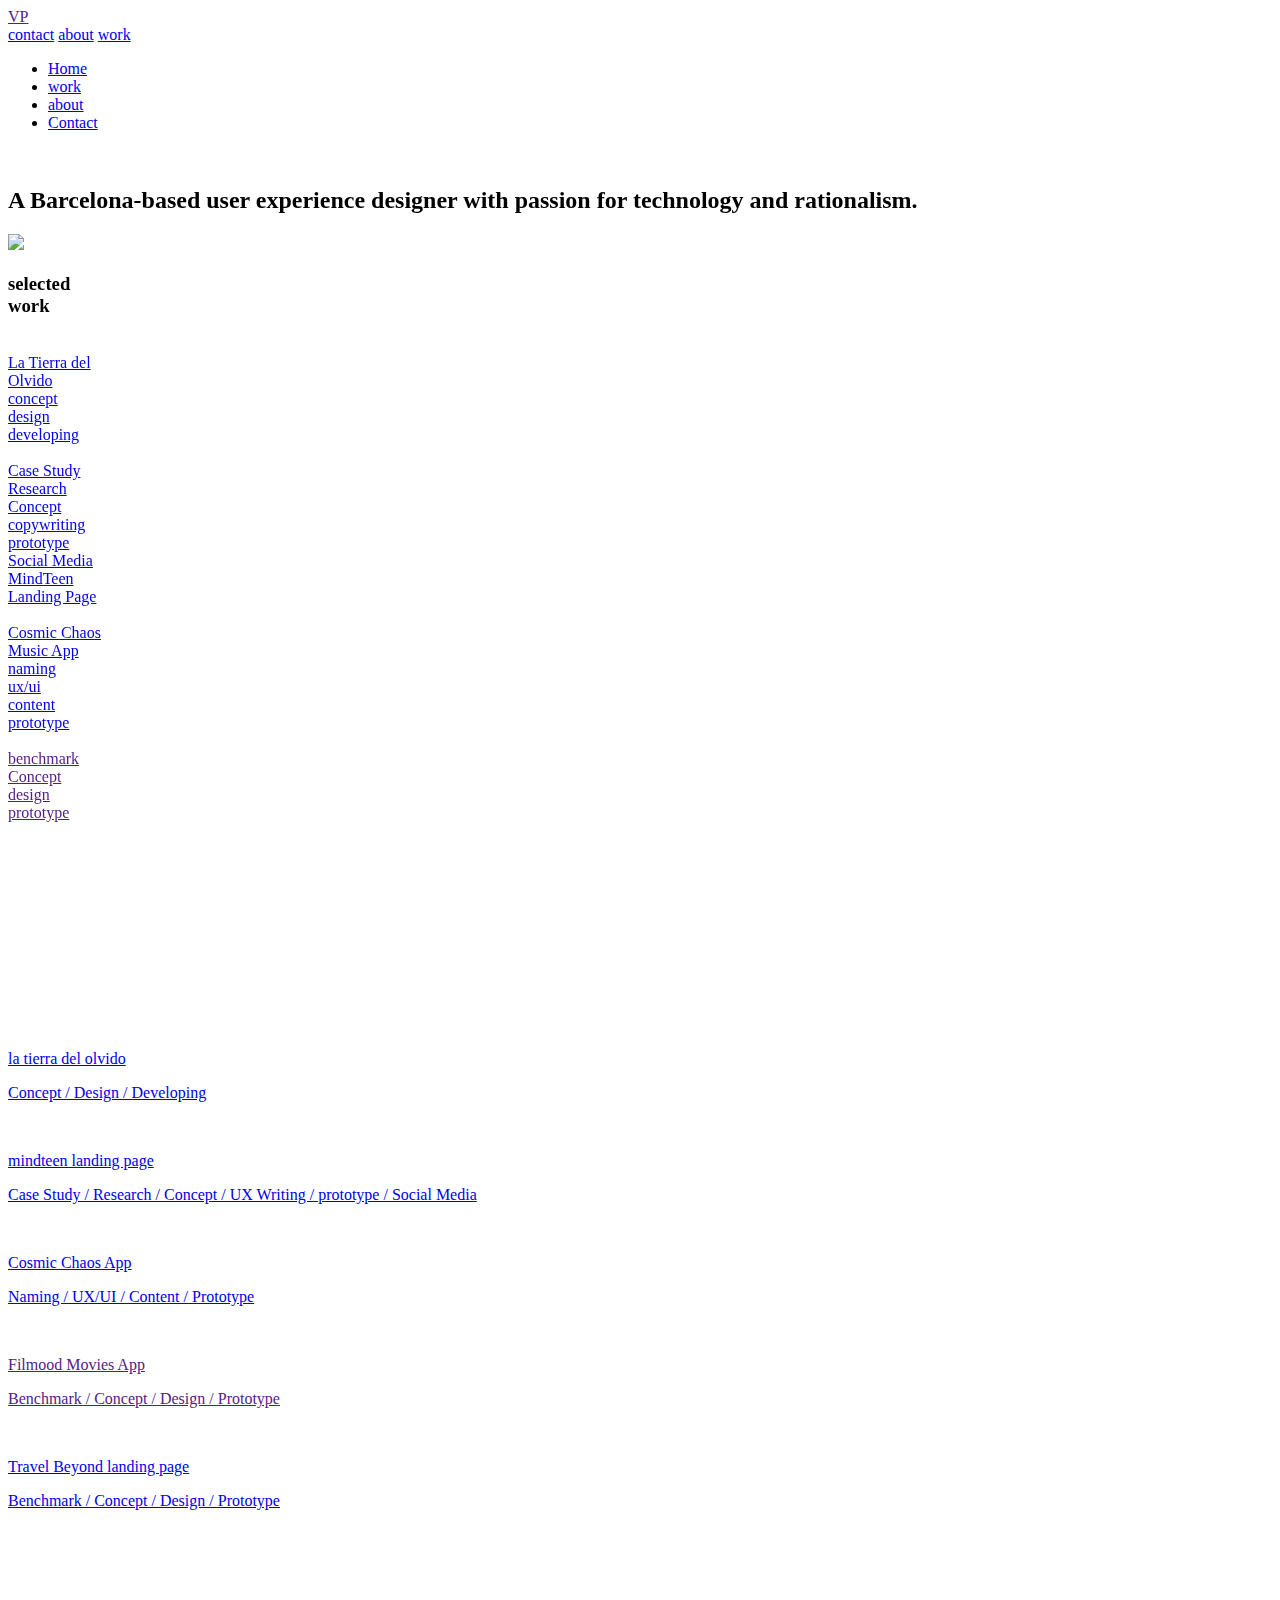
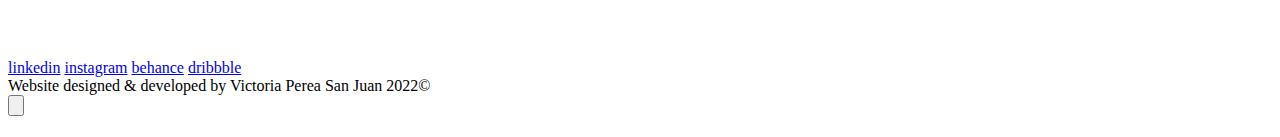
==== index.html @ 1631d2af "30-4-11-58" ====
<!DOCTYPE html>
<html lang="en">
<head>
    <meta charset="UTF-8">
    <meta http-equiv="X-UA-Compatible" content="IE=edge">
    <meta name="viewport" content="width=device-width, initial-scale=1.0">
  <title>HELLO</title>
  <link rel="stylesheet" href="./assets/css/style.css">
  <link rel="stylesheet" href="./assets/css/switzer.css">
  <link rel="stylesheet" href="./assets/js/aos.js">
  <link rel="stylesheet" href="./assets/js/type.js">
  <link rel="stylesheet" href="https://unpkg.com/aos@next/dist/aos.css"/>
<link rel="preconnect" href="https://fonts.googleapis.com">
<link href="https://fonts.googleapis.com/css2?family=Playfair+Display:ital@1&display=swap" rel="stylesheet">
<link href="./assets/css/pointer.css" rel="stylesheet">
<script src="./assets/js/scrollup.js"></script>
       
    </head>
    <body>

        <header>
        
            <div class="logo">
                <a class="vp" href="">VP</a>
            </div>
            <nav class="menu">
                <div class="cajasheader">
                <a class="contact" href="#contact-ancla">contact</a>
                <a class="about" href="about.html">about</a>
                <a class="work" href="#selected-work">work</a>
                </div>

                <div class="burger">
                
                    <!-- Everything below this is part of the burger menu-->
                    </div>
                    <div class="button_container" id="toggle"><span class="top"></span><span class="middle"></span><span class="bottom"></span></div>
                    <div class="overlay" id="overlay">
                    <nav class="overlay-menu">
                        <ul>
                            <li class="borderb js-close-menu"><a href="index.html">Home</a></li>
                            <li class="borderb js-close-menu"><a href="#selected-work">work</a></li>
                            <li class="borderb js-close-menu"><a href="about.html">about</a></li>
                            <li class="borderb js-close-menu"><a href="#contact-ancla">Contact</a></li>
                        </ul>
                    </nav>
                </div>
    
        <script src='https://cdnjs.cloudflare.com/ajax/libs/jquery/2.1.3/jquery.min.js'></script><script  src="/assets/js/script.js"></script>
    
            </nav>
       
        </header>
        
        <div class= "columna">
            <img class="figura2" src="./assets/img/figura2.svg" alt="">

            <div class="h1h2">
                <h1 id="quote"></h1>

                <h2 data-aos="fade-right"
                data-aos-duration="3000">A Barcelona-based user experience designer with passion for technology and rationalism.</h2>
            </div>

            <div class="formas">
                <img class="figura" src="./assets/img/figura.svg">
            </div>

        </div>


        <div id="selected-work"></div>
    <div class="container border">
        <h3 data-aos="fade-right" data-aos-duration="1000"> 
            selected <br>work
        </h3>
    </div>

        <a href="./work.html" class="project border">
            <img  class="treballs1" src="./assets/img/mockterra-2.png" alt="">
            
            <div class="container flex">
                <div data-aos="fade-right" data-aos-duration="1000" class="frase1">
                        La Tierra del<br>Olvido
                    </div>
                    <div data-aos="fade-left" data-aos-duration="1000" class="desc1">
                        concept <br>design <br>developing
                    </div>
            </div>
        </a>

        <a href="work-3.html" class="project border">
            <img  class="treballs1" src="./assets/img/mindteen-1.webp" alt="">

            <div class="container flex">
                <div data-aos="fade-right" data-aos-duration="1000" class="frase2">Case Study<br>Research <br>Concept<br> copywriting <br> prototype <br> Social Media</div>
                    <div data-aos="fade-left" data-aos-duration="1000" class="desc2">
                        MindTeen<br>Landing Page
                    </div>
            </div>
        </a>

        <a href="work-2.html" class="project border">
            <img  class="treballs1" src="./assets/img/mockupcosmic3.webp" alt="">

                <div class="container flex">
                    <div data-aos="fade-right" data-aos-duration="1000" class="frase1">
                        Cosmic Chaos<br>Music App
                    </div>
                    <div data-aos="fade-left" data-aos-duration="1000" class="desc1">naming<br>ux/ui<br>content<br>prototype
                    </div>
                </div>
        </a>

        <a href="" class="project border">
            <img  class="treballs1" src="./assets/img/minteen.jpg" alt="">

                <div class="container flex">
                    <div data-aos="fade-right" data-aos-duration="1000" class="frase2">benchmark<br>Concept<br>design<br>prototype</div>
                    <div data-aos="fade-left" data-aos-duration="1000" class="desc2">
                   Filmood<br>Movies app
                    </div>
                </div>
        </a>

        <a href="work-4.html" class="project border">
            <img  class="treballs1" src="./assets/img/mobile.jpg" alt="">

                <div class="container flex">
                    <div data-aos="fade-right" data-aos-duration="1000" class="frase1">
                        <p id="travel-beyond">Travel Beyond</p>Landing Page
                    </div>
                    <div data-aos="fade-left" data-aos-duration="1000" class="desc1">benchmark<br>Concept<br>design<br>prototype
                    </div>
                </div>
        </a>

    


    <div class="responsiveimg">

        <a class="enlaces_projects_rpv" href="./work.html">
            <img data-aos="fade-up" data-aos-duration="1000" class="treballs" src="./assets/img/laterra.png" alt="">
                <div class="responsivetext">
                    <p class="titulrspnv">la tierra del olvido
                        <p id="textminor">Concept / Design / Developing</p>
                </p> 
                </div>
        </a>

        <a class="enlaces_projects_rpv" href="work-3.html">
            <img data-aos="fade-up" data-aos-duration="1000" class="treballs" src="./assets/img/landingmindteen.png" alt="">
                <div class="responsivetext">
                    <p class="titulrspnv">mindteen landing page
                        <p id="textminor">Case Study / Research / Concept / UX Writing / prototype / Social Media</p>
                </p> 
                </div>
        </a>

        <a class="enlaces_projects_rpv" href="work-2.html">
            <img data-aos="fade-up" data-aos-duration="1000" class="treballs" src="./assets/img/mockup2.jpg" alt="">
                <div class="responsivetext">
                    <p class="titulrspnv">Cosmic Chaos App
                        <p id="textminor">Naming / UX/UI / Content / Prototype</p>
                </p> 
                </div>
        </a>

        <a class="enlaces_projects_rpv" href="">
            <img data-aos="fade-up" data-aos-duration="1000" class="treballs" src="./assets/img/filmood1.jpg" alt="">
                <div class="responsivetext">
                    <p class="titulrspnv">Filmood Movies App
                        <p id="textminor">Benchmark / Concept / Design / Prototype</p>
                </p> 
                </div>
        </a>

        <a class="enlaces_projects_rpv" href="work-4.html">
            <img data-aos="fade-up" data-aos-duration="1000" class="treballs" src="./assets/img/travel__beyond_mockup_1.png" alt="">
                <div class="responsivetext">
                    <p class="titulrspnv">Travel Beyond landing page
                        <p id="textminor">Benchmark / Concept / Design / Prototype</p>
                </p> 
                </div>
        </a>
        
       
    </div>


    <h4 data-aos="fade-right" data-aos-duration="1000">
        <a href="about.html">WHO IS<br>ME?</a>
    </h4>

    <div id="contact-ancla"></div>
    <h5 data-aos="fade-up"
    data-aos-duration="3000">
        Want to cycle with me or do you prefer to be my gym bro?
Well, we can also work together<br>🡣
    <div class="mail">
        <a href="mailto:v.vperea@gmail.com">v.vperea@gmail.com</a>
    </div>
    </h5>

    <footer>
        <div class="rrss">
            
                <a href="https://www.linkedin.com/in/victoria-perea-sanjuan/" target="_blank" rel="noopener noreferrer">linkedin</a>
                <a href="https://www.instagram.com/vickyabyss/"  target="_blank" rel="noopener noreferrer">instagram</a>
                <a href="https://www.behance.net/vickyabyss" target="_blank" rel="noopener noreferrer">behance</a>
                <a href="https://dribbble.com/Vickyperea"  target="_blank" rel="noopener noreferrer">dribbble</a>
        </div>

        <div class="copy">
            Website designed & developed by Victoria Perea San Juan 2022©
        </div>
    </footer>
                
    <button onclick="topFunction()" id="myBtn" title="Go to top">
        <img data-aos="fade-up" data-aos-duration="1000" class="button" src="./assets/img/Group 9.svg" alt="">
    </button>

        <script  src="./assets/js/type.js"></script>
        <script src="https://unpkg.com/aos@next/dist/aos.js"></script>
        <script>
          AOS.init();
        </script>
</body>
    <script src="./assets/js/pointer.js"></script>
    <script>
        init_pointer({s
            
        })
    </script>
</html>
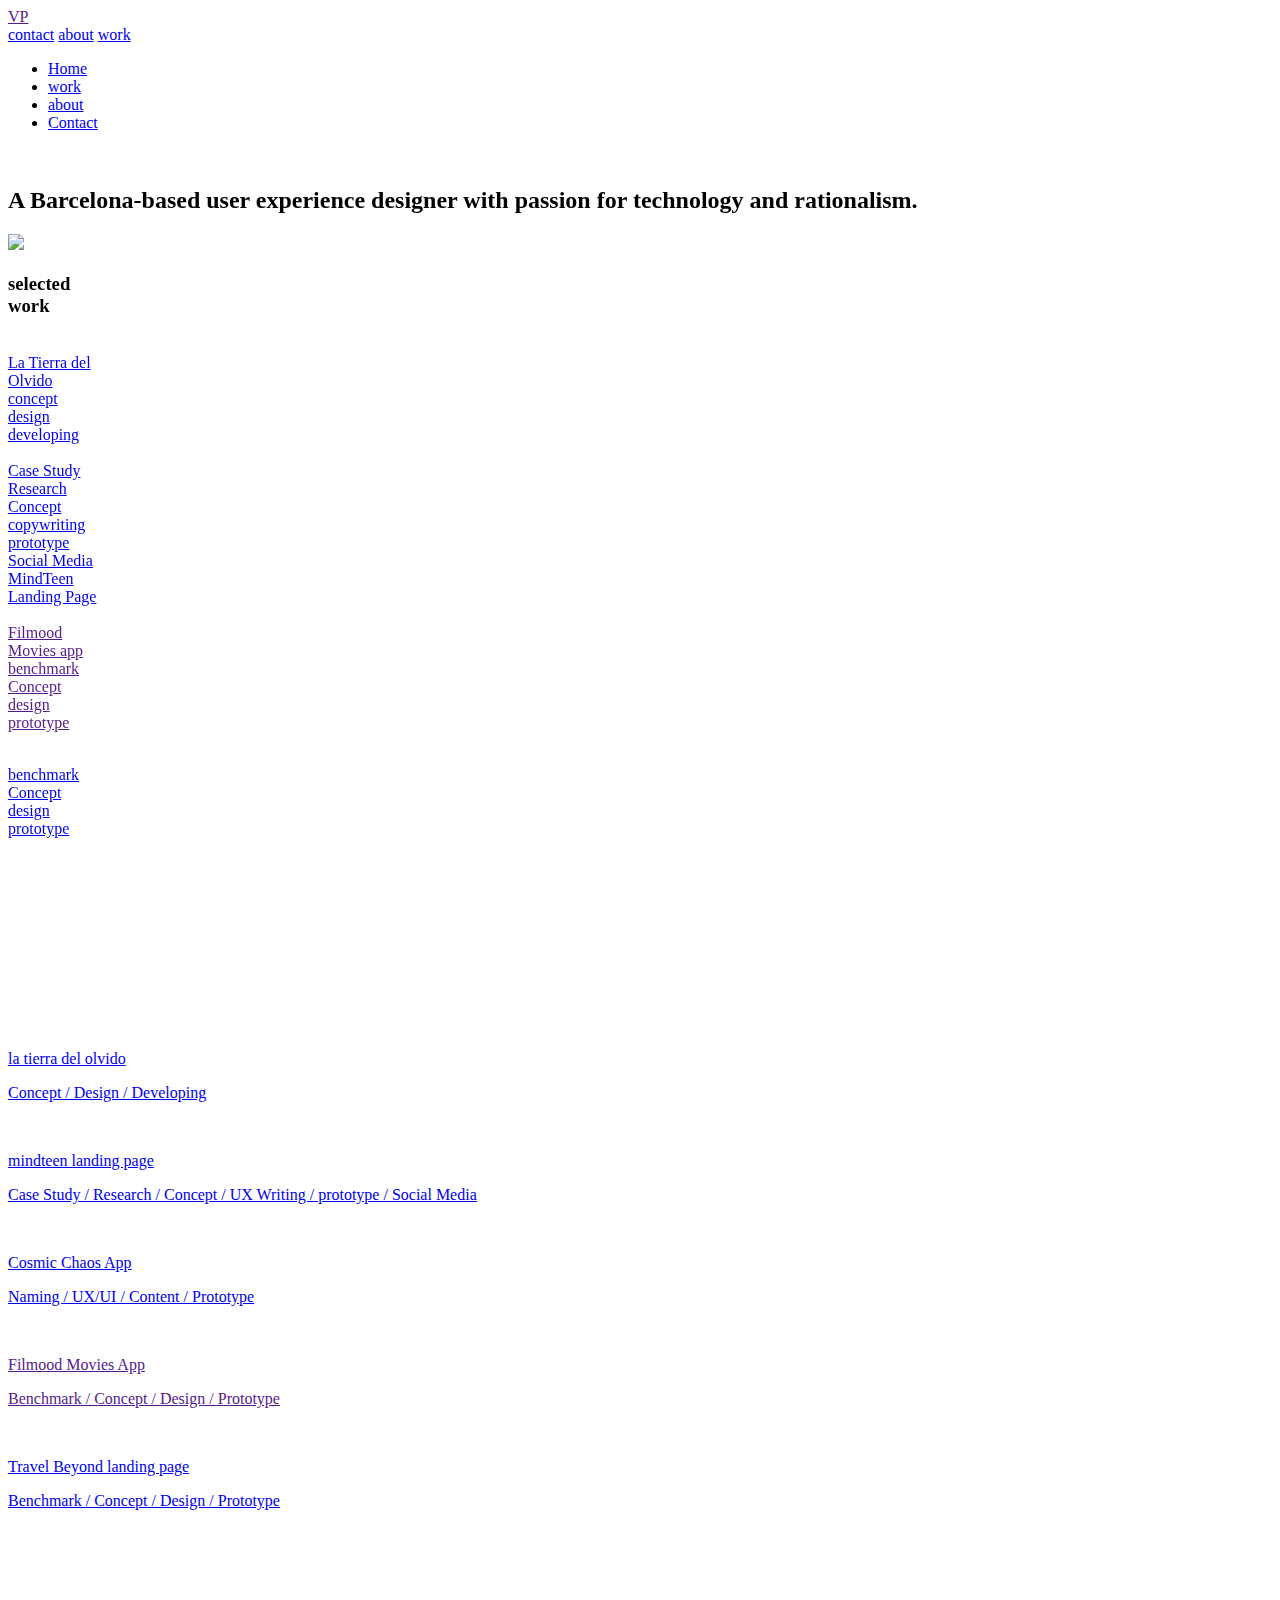
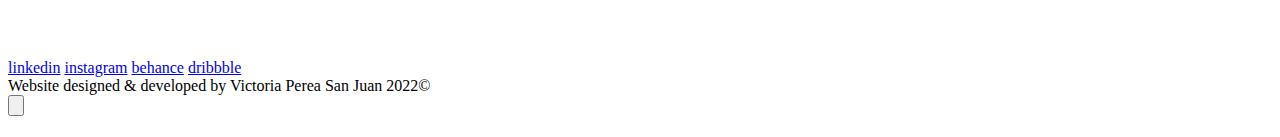
==== commit 2c71fd42: "domingo" ====
--- a/index.html
+++ b/index.html
@@ -100,6 +100,30 @@
             </div>
         </a>
 
+        <a href="" class="project border">
+            <img  class="treballs1" src="./assets/img/filmood1.jpg" alt="">
+
+                <div class="container flex">
+                    <div data-aos="fade-right" data-aos-duration="1000" class="frase1">Filmood<br>Movies app</div>
+                    <div data-aos="fade-left" data-aos-duration="1000" class="desc1">
+                        benchmark<br>Concept<br>design<br>prototype
+                    </div>
+                </div>
+        </a>
+
+        <a href="work-4.html" class="project border">
+            <img  class="treballs1" src="./assets/img/mobile.jpg" alt="">
+
+                <div class="container flex">
+                    <div data-aos="fade-right" data-aos-duration="1000" class="frase2">
+                        <p>benchmark<br>Concept<br>design<br>prototype
+                    </div>
+                    <div data-aos="fade-left" data-aos-duration="1000"  id="travel-beyond" class="desc2">Travel Beyond<br>Landing Page
+                    </div>
+                </div>
+        </a>
+
+
         <a href="work-2.html" class="project border">
             <img  class="treballs1" src="./assets/img/mockupcosmic3.webp" alt="">
 
@@ -112,28 +136,6 @@
                 </div>
         </a>
 
-        <a href="" class="project border">
-            <img  class="treballs1" src="./assets/img/minteen.jpg" alt="">
-
-                <div class="container flex">
-                    <div data-aos="fade-right" data-aos-duration="1000" class="frase2">benchmark<br>Concept<br>design<br>prototype</div>
-                    <div data-aos="fade-left" data-aos-duration="1000" class="desc2">
-                   Filmood<br>Movies app
-                    </div>
-                </div>
-        </a>
-
-        <a href="work-4.html" class="project border">
-            <img  class="treballs1" src="./assets/img/mobile.jpg" alt="">
-
-                <div class="container flex">
-                    <div data-aos="fade-right" data-aos-duration="1000" class="frase1">
-                        <p id="travel-beyond">Travel Beyond</p>Landing Page
-                    </div>
-                    <div data-aos="fade-left" data-aos-duration="1000" class="desc1">benchmark<br>Concept<br>design<br>prototype
-                    </div>
-                </div>
-        </a>
 
     
 
@@ -158,6 +160,7 @@
                 </div>
         </a>
 
+    
         <a class="enlaces_projects_rpv" href="work-2.html">
             <img data-aos="fade-up" data-aos-duration="1000" class="treballs" src="./assets/img/mockup2.jpg" alt="">
                 <div class="responsivetext">
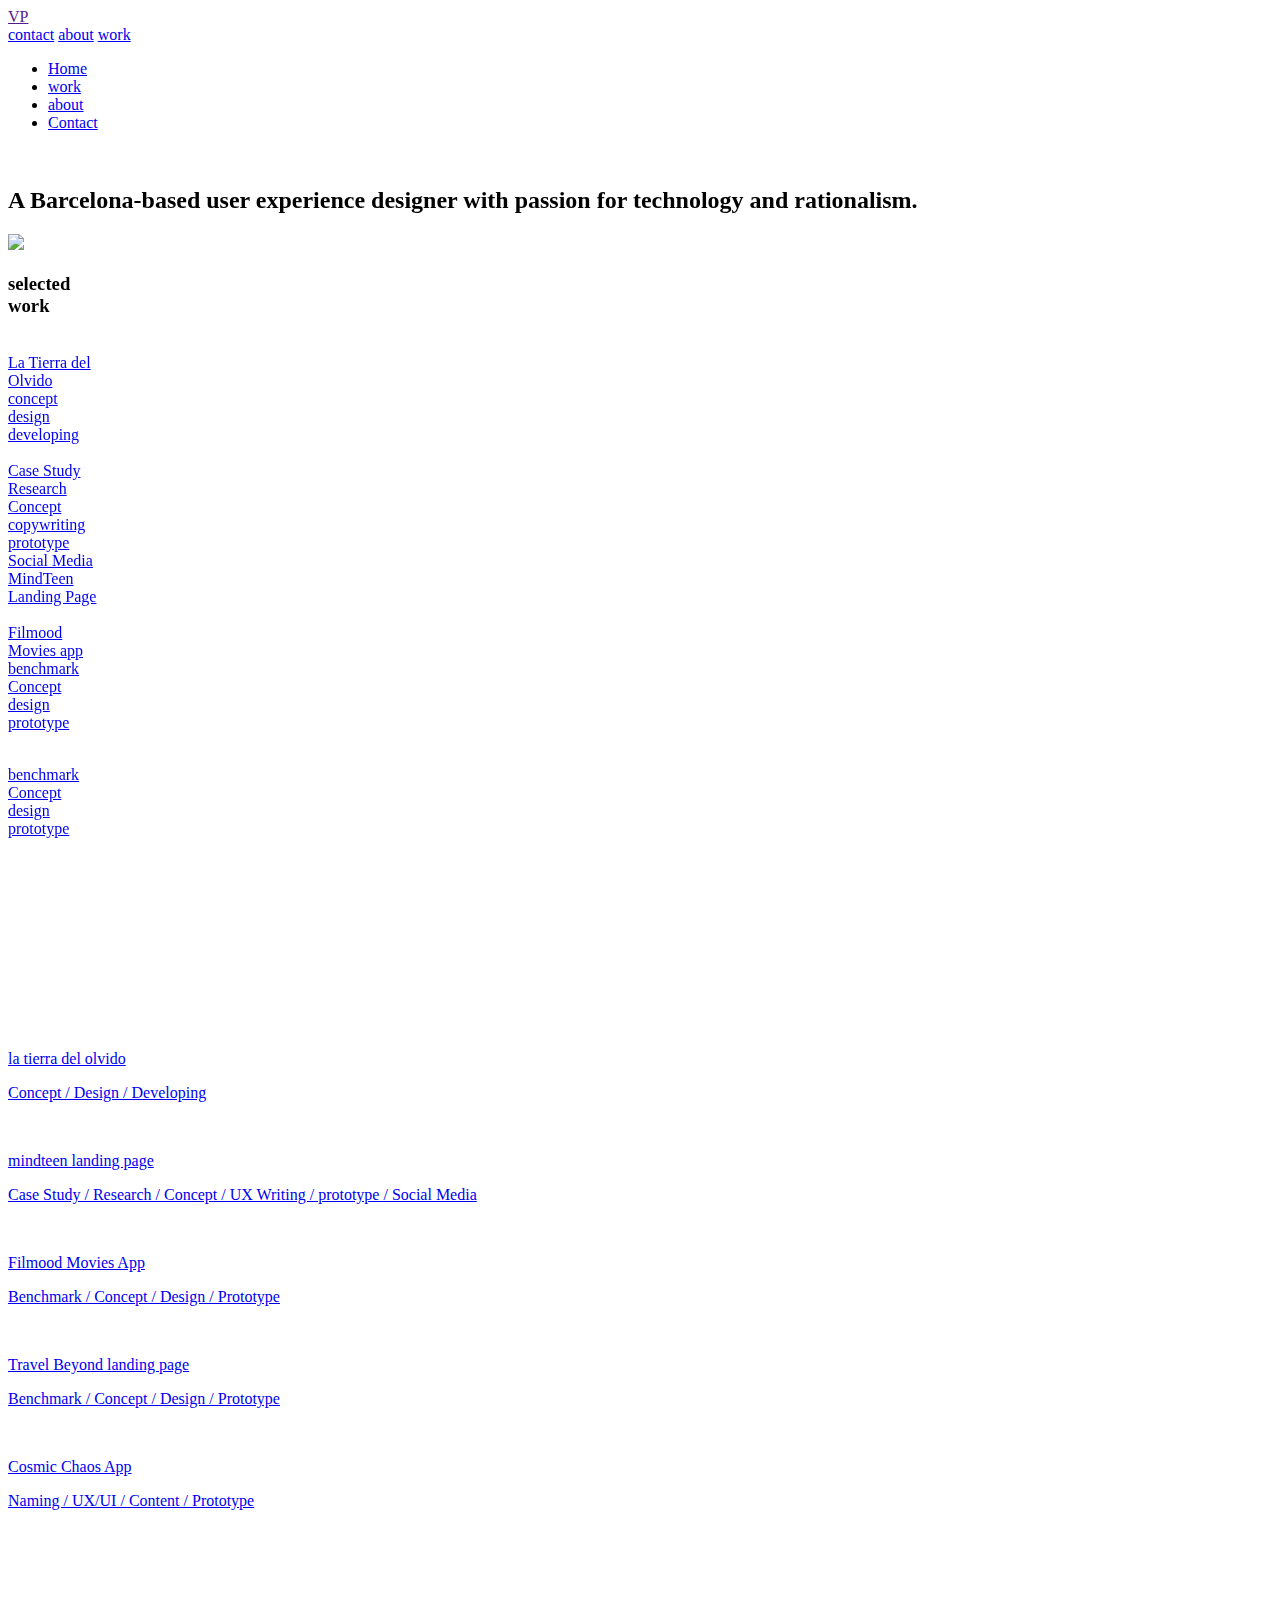
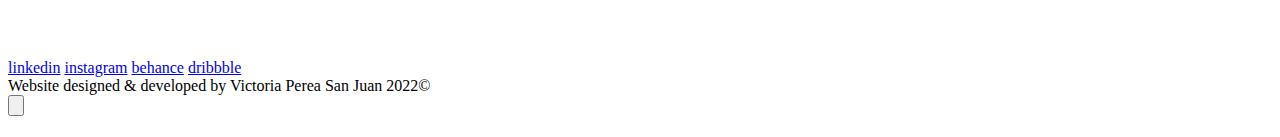
==== commit f613c472: "hello im vicky" ====
--- a/index.html
+++ b/index.html
@@ -4,7 +4,7 @@
     <meta charset="UTF-8">
     <meta http-equiv="X-UA-Compatible" content="IE=edge">
     <meta name="viewport" content="width=device-width, initial-scale=1.0">
-  <title>HELLO</title>
+  <title>HELLO I'M VICKY UX/UI</title>
   <link rel="stylesheet" href="./assets/css/style.css">
   <link rel="stylesheet" href="./assets/css/switzer.css">
   <link rel="stylesheet" href="./assets/js/aos.js">
@@ -100,7 +100,7 @@
             </div>
         </a>
 
-        <a href="" class="project border">
+        <a href="work-5.html" class="project border">
             <img  class="treballs1" src="./assets/img/filmood1.jpg" alt="">
 
                 <div class="container flex">
@@ -161,29 +161,30 @@
         </a>
 
     
+
+        <a class="enlaces_projects_rpv" href="work-5.html">
+            <img data-aos="fade-up" data-aos-duration="1000" class="treballs" src="./assets/img/filmood1.jpg" alt="">
+                <div class="responsivetext">
+                    <p class="titulrspnv">Filmood Movies App
+                        <p id="textminor">Benchmark / Concept / Design / Prototype</p>
+                </p> 
+                </div>
+        </a>
+
+        <a class="enlaces_projects_rpv" href="work-4.html">
+            <img data-aos="fade-up" data-aos-duration="1000" class="treballs" src="./assets/img/travel__beyond_mockup_1.png" alt="">
+                <div class="responsivetext">
+                    <p class="titulrspnv">Travel Beyond landing page
+                        <p id="textminor">Benchmark / Concept / Design / Prototype</p>
+                </p> 
+                </div>
+        </a>
+
         <a class="enlaces_projects_rpv" href="work-2.html">
             <img data-aos="fade-up" data-aos-duration="1000" class="treballs" src="./assets/img/mockup2.jpg" alt="">
                 <div class="responsivetext">
                     <p class="titulrspnv">Cosmic Chaos App
                         <p id="textminor">Naming / UX/UI / Content / Prototype</p>
-                </p> 
-                </div>
-        </a>
-
-        <a class="enlaces_projects_rpv" href="">
-            <img data-aos="fade-up" data-aos-duration="1000" class="treballs" src="./assets/img/filmood1.jpg" alt="">
-                <div class="responsivetext">
-                    <p class="titulrspnv">Filmood Movies App
-                        <p id="textminor">Benchmark / Concept / Design / Prototype</p>
-                </p> 
-                </div>
-        </a>
-
-        <a class="enlaces_projects_rpv" href="work-4.html">
-            <img data-aos="fade-up" data-aos-duration="1000" class="treballs" src="./assets/img/travel__beyond_mockup_1.png" alt="">
-                <div class="responsivetext">
-                    <p class="titulrspnv">Travel Beyond landing page
-                        <p id="textminor">Benchmark / Concept / Design / Prototype</p>
                 </p> 
                 </div>
         </a>
